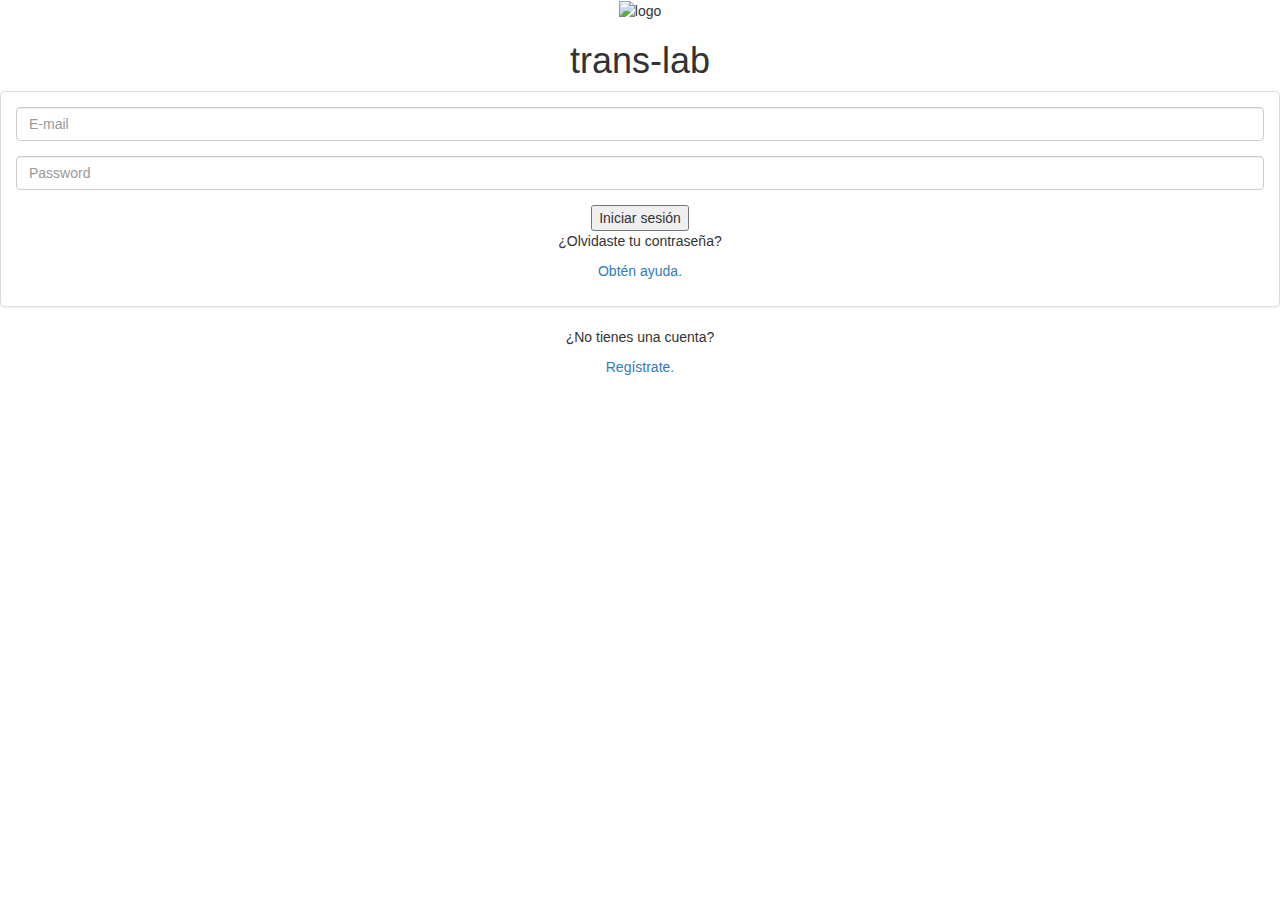
==== index.html @ 88fbafa8 "Creo inicio de sesión" ====
<!DOCTYPE html>
<html lang="en">
<head>
	<meta charset="UTF-8">
	<title>Translab</title>
	<meta name="viewport" content="width=device-width, user-scalable=no, initial-scale=1.0, maximum-scale=1.0, minimum-scale=1.0">
	<link rel="stylesheet" href="https://maxcdn.bootstrapcdn.com/bootstrap/3.3.7/css/bootstrap.min.css" integrity="sha384-BVYiiSIFeK1dGmJRAkycuHAHRg32OmUcww7on3RYdg4Va+PmSTsz/K68vbdEjh4u" crossorigin="anonymous">
	<link rel="stylesheet" href="https://cdnjs.cloudflare.com/ajax/libs/font-awesome/4.7.0/css/font-awesome.min.css">
	<!-- fonts google -->
	<link rel="stylesheet" type="text/css" href="css/style.css">
</head>
<body>
	<div class="container-logo">
		<div class="row">
			<div class="col-xs-12 text-center">
				<div class="logo">
					<img src="docs/imagen.png" alt="logo" height="150" width="150">
				</div>
				<div class="row">
					<div class="col-xs-12 text-center">
						<h1>trans-lab</h1>
					</div>
				</div>
			</div>
		</div>
	</div>
	<div class="container-inicioSesion">
		<div class="row">
			<div class="col-xs-12 text-center">
				<div class="panel panel-default">
					<div class="panel-body">
						<form accept-charset="UTF-8" role="form">
							<fieldset>
								<div class="form-group">
									<input id="email" class="form-control" placeholder="E-mail" name="email" type="text">
								</div>
								<div class="form-group">
									<input id="pwd" class="form-control" placeholder="Password" name="password" type="password" value="">
								</div>
								<button href="#barra" id="boton" class="boton-login">Iniciar sesión</button>
							</fieldset>
							<div class="parrafo">
								<p id="p1">¿Olvidaste tu contraseña?</p>
								<a href="#"><p id="p2">Obtén ayuda.</p></a>
							</div>
						</form>
					</div>
				</div>
			</div>
		</div>
	</div>
	<footer>
		<div class="container">
			<div class="row">
				<div class="col-xs-12 text-center">
					<p id="p1">¿No tienes una cuenta? <a href="#"><p id="p2"> Regístrate.</p></a></p>
				</div>
			</div>
		</div>
	</footer>
	
	<script src="https://code.jquery.com/jquery-3.2.1.min.js" integrity="sha256-hwg4gsxgFZhOsEEamdOYGBf13FyQuiTwlAQgxVSNgt4=" crossorigin="anonymous"></script>
	<script src="https://maxcdn.bootstrapcdn.com/bootstrap/3.3.7/js/bootstrap.min.js" integrity="sha384-Tc5IQib027qvyjSMfHjOMaLkfuWVxZxUPnCJA7l2mCWNIpG9mGCD8wGNIcPD7Txa" crossorigin="anonymous"></script>
	<script src="https://maxcdn.bootstrapcdn.com/bootstrap/3.3.7/js/bootstrap.min.js" integrity="sha384-Tc5IQib027qvyjSMfHjOMaLkfuWVxZxUPnCJA7l2mCWNIpG9mGCD8wGNIcPD7Txa" crossorigin="anonymous"></script>
	<script type="text/javascript" src="js/main.js"></script>
</body>
</html>
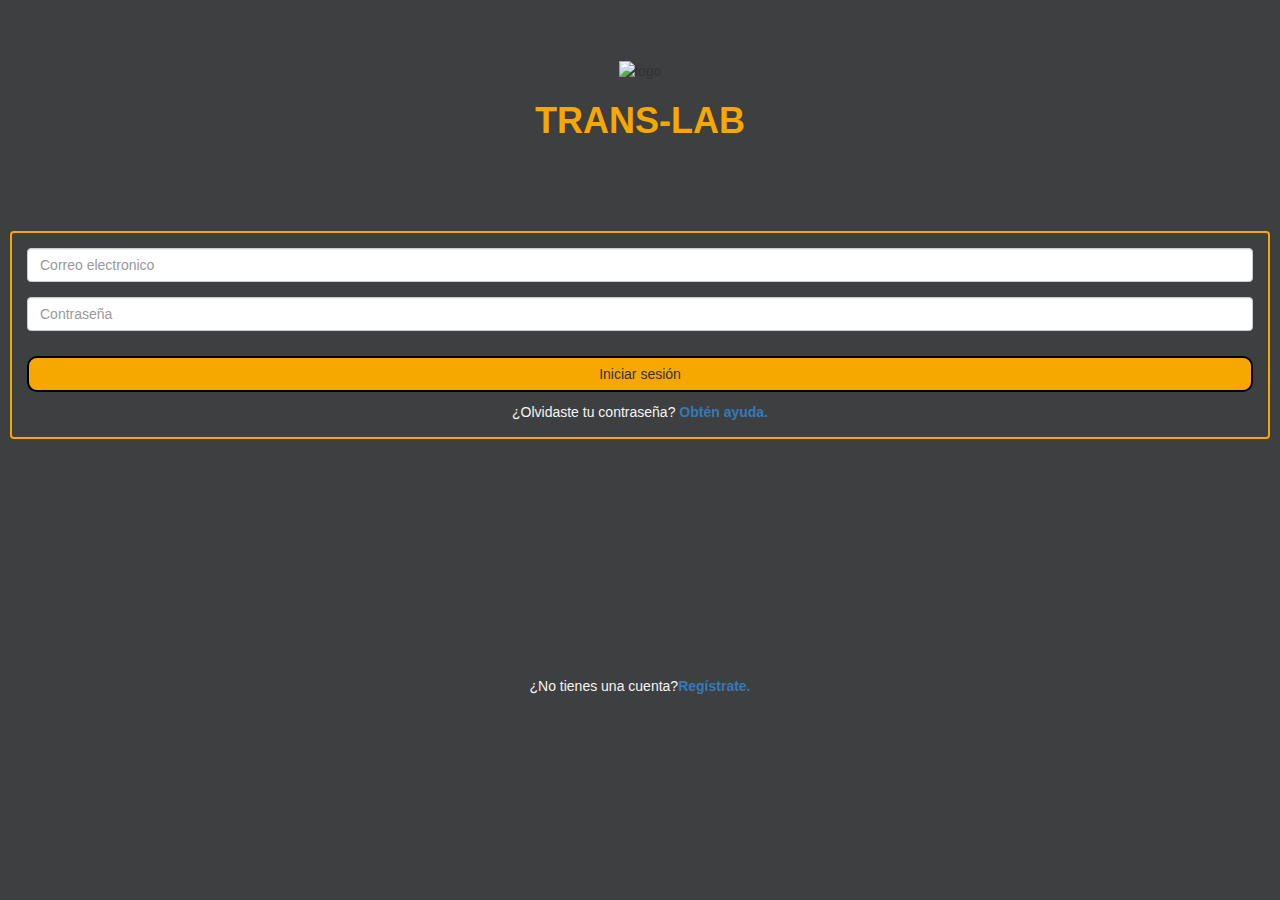
==== commit c68fcb18: "Agrego estilos al inicio de sesión" ====
--- a/index.html
+++ b/index.html
@@ -10,45 +10,47 @@
 	<link rel="stylesheet" type="text/css" href="css/style.css">
 </head>
 <body>
-	<div class="container-logo">
-		<div class="row">
-			<div class="col-xs-12 text-center">
-				<div class="logo">
-					<img src="docs/imagen.png" alt="logo" height="150" width="150">
-				</div>
-				<div class="row">
-					<div class="col-xs-12 text-center">
-						<h1>trans-lab</h1>
+	<section class="inicio">
+		<div class="container-logo">
+			<div class="row">
+				<div class="col-xs-12 text-center">
+					<div class="logo">
+						<img src="docs/imagen.png" alt="logo" height="150" width="150">
+					</div>
+					<div class="row">
+						<div class="col-xs-12 text-center">
+							<h1 id="trans">trans-lab</h1>
+						</div>
 					</div>
 				</div>
 			</div>
 		</div>
-	</div>
-	<div class="container-inicioSesion">
-		<div class="row">
-			<div class="col-xs-12 text-center">
-				<div class="panel panel-default">
-					<div class="panel-body">
-						<form accept-charset="UTF-8" role="form">
-							<fieldset>
-								<div class="form-group">
-									<input id="email" class="form-control" placeholder="E-mail" name="email" type="text">
+		<div class="container-inicioSesion">
+			<div class="row">
+				<div class="col-xs-12 text-center">
+					<div class="panel panel-default">
+						<div class="panel-body">
+							<form accept-charset="UTF-8" role="form">
+								<fieldset>
+									<div class="form-group">
+										<input id="email" class="form-control" placeholder="Correo electronico" name="email" type="text">
+									</div>
+									<div class="form-group">
+										<input id="pwd" class="form-control" placeholder="Contraseña" name="password" type="password" value="">
+									</div>
+									<button href="#barra" id="boton" class="boton-login">Iniciar sesión</button>
+								</fieldset>
+								<div class="parrafo">
+									<p id="p1" class="parrafo">¿Olvidaste tu contraseña?</p>
+									<a href="#"><p id="p2" class="parrafo">Obtén ayuda.</p></a>
 								</div>
-								<div class="form-group">
-									<input id="pwd" class="form-control" placeholder="Password" name="password" type="password" value="">
-								</div>
-								<button href="#barra" id="boton" class="boton-login">Iniciar sesión</button>
-							</fieldset>
-							<div class="parrafo">
-								<p id="p1">¿Olvidaste tu contraseña?</p>
-								<a href="#"><p id="p2">Obtén ayuda.</p></a>
-							</div>
-						</form>
+							</form>
+						</div>
 					</div>
 				</div>
 			</div>
 		</div>
-	</div>
+	</section>
 	<footer>
 		<div class="container">
 			<div class="row">
--- a/css/style.css
+++ b/css/style.css
@@ -0,0 +1,59 @@
+body{
+	background-color: #3e3f41;
+}
+
+.container-logo{
+	margin: 60px;
+}
+
+#trans{
+	text-transform: uppercase;
+	color: #f6a800;
+	font-weight: 600;
+}
+
+.panel-default{
+	background-color: transparent;
+	margin: 20px 10px;
+	border: 2px solid #f6a800;
+}
+
+.form-control{
+	margin: 0;
+}
+
+button{
+	background-color: #f6a800;
+	border: 2px solid black;
+	border-radius: 10px;
+	width: 100%;
+	padding: 6px 0;
+	margin: 10px 0;
+
+}
+
+.parrafo{
+	display: inline;
+}
+
+#p1{
+	color: whitesmoke;
+}
+
+footer{
+	height: 50px;
+	margin-top: 16%;
+}
+
+footer p{
+	display: inline-block;
+	margin: 12px 0;
+	color: black;
+}
+
+#p2{
+	font-weight: bold;
+	cursor: pointer;
+}
+
+
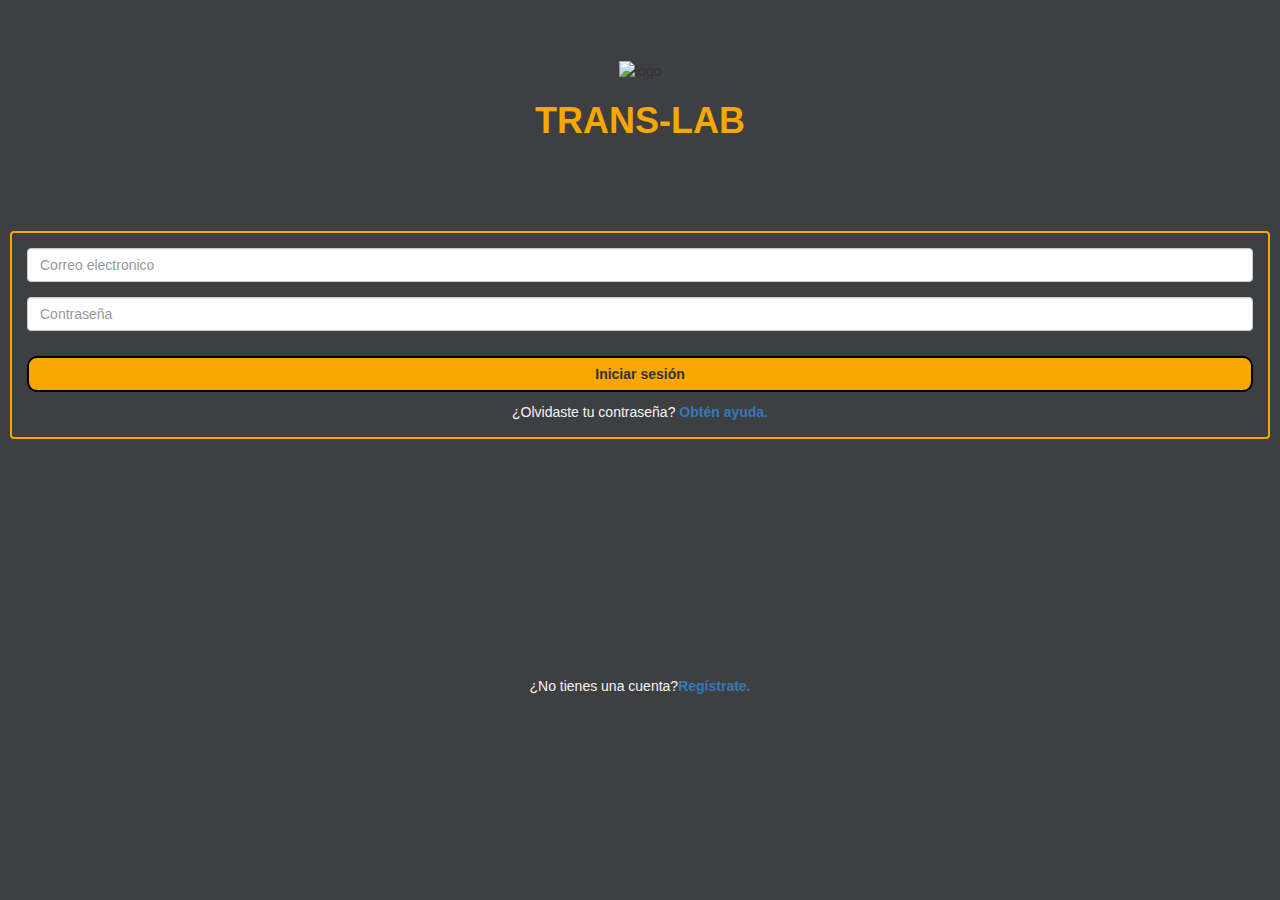
==== commit c69899f7: "Creo el index perfil" ====
--- a/index.html
+++ b/index.html
@@ -4,6 +4,7 @@
 	<meta charset="UTF-8">
 	<title>Translab</title>
 	<meta name="viewport" content="width=device-width, user-scalable=no, initial-scale=1.0, maximum-scale=1.0, minimum-scale=1.0">
+	<link rel="shortcut icon" type="image/png" href="docs/imagen.png">
 	<link rel="stylesheet" href="https://maxcdn.bootstrapcdn.com/bootstrap/3.3.7/css/bootstrap.min.css" integrity="sha384-BVYiiSIFeK1dGmJRAkycuHAHRg32OmUcww7on3RYdg4Va+PmSTsz/K68vbdEjh4u" crossorigin="anonymous">
 	<link rel="stylesheet" href="https://cdnjs.cloudflare.com/ajax/libs/font-awesome/4.7.0/css/font-awesome.min.css">
 	<!-- fonts google -->
@@ -38,7 +39,7 @@
 									<div class="form-group">
 										<input id="pwd" class="form-control" placeholder="Contraseña" name="password" type="password" value="">
 									</div>
-									<button href="#barra" id="boton" class="boton-login">Iniciar sesión</button>
+									<button href="#opciones.html" id="boton" class="boton-login">Iniciar sesión</button>
 								</fieldset>
 								<div class="parrafo">
 									<p id="p1" class="parrafo">¿Olvidaste tu contraseña?</p>
--- a/css/style.css
+++ b/css/style.css
@@ -1,7 +1,15 @@
 body{
 	background-color: #3e3f41;
-}
-
+	margin: 0;
+	padding: 0;
+}
+
+#html2, #perf, #preg, #sal, #htmlfinal{
+	background-color: #dddee0;
+}
+
+
+/*INDEX PRINCIPAL*/
 .container-logo{
 	margin: 60px;
 }
@@ -29,7 +37,7 @@
 	width: 100%;
 	padding: 6px 0;
 	margin: 10px 0;
-
+	font-weight: 600;
 }
 
 .parrafo{
@@ -55,5 +63,152 @@
 	font-weight: bold;
 	cursor: pointer;
 }
-
-
+/*FIN INDEX PRINCIPAL*/
+
+
+/*MENU SIDBAR*/
+
+.superior{
+	display: inline;
+	margin: 0 10px;
+}
+#sup{
+	background-color: #3e3f41;
+}
+
+#titulo-menu{
+	margin-left: 30px;
+	text-transform: uppercase;
+	color: #dddee0;
+}
+
+.menu {
+	height: 100%; 
+	width: 0;
+	position: fixed;
+	z-index: 1;
+	top: 0;
+	left: 0;
+	overflow-x: hidden; 
+	padding-top: 60px;
+	transition: 0.5s;
+	background-color: white;
+}
+
+.opciones{
+	padding: 5px 0;
+	font-size: 20px;
+	margin-left: 5px;
+}
+
+.opciones i{
+	margin: 0 20px;
+	font-size: 24px;
+	background-color: transparent;
+	color: #f6a800;
+}
+
+.opciones a{
+	color: rgba(9,8,8,0.8);
+	font-weight: 600;
+	display: block;
+	transition: 0.3s;
+	font-size: 15px;
+}
+
+.opciones a:hover{
+	color: #f6a800;
+	text-decoration: none;
+}
+
+.closebtn {
+	position: absolute;
+	top: 0;
+	right: 25px;
+	font-size: 36px;
+	margin-left: 50px;
+	color: black;
+}
+
+.closebtn i:hover{
+	color: #f6a800;
+}
+
+.bars i{
+	color: whitesmoke;
+	font-size: 30px;
+	padding: 5px 7px
+}
+
+.bars i:hover{
+	color: #f6a800;
+}
+
+/*CUADRO BASE*/
+
+#cuadro{
+	background-color: #dddee0;
+}
+
+.container-opciones{
+	display: block;
+	padding: 10px;
+	border: 2px solid whitesmoke;
+	margin: 80px 10px;
+}
+
+.enlaces{
+	margin: 5px 0;
+	padding: 20px 0;
+	background-color: #f6a800;
+}
+
+.enlaces a{
+	padding: 15px;
+	color: whitesmoke;
+	text-transform: uppercase;
+	font-weight: 600;
+}
+
+/*FIN INDEX OPCIONES*/
+
+/*INDEX PERFIL*/
+
+.container-imagen{
+	background-color: #f6a800;
+	width: 100%;
+	margin: 0; 
+}
+
+img.imagen{
+	border-radius: 50%;
+	width: 150px;
+	height: 150px;
+	margin: 10px 0;
+}
+
+.container-tarj{
+	display: block;
+	padding: 10px;
+	margin: 10px 10px;
+}
+
+#correo{
+	width: 100%;
+	margin: 20px 0;
+	border: 2px solid #f6a800;
+	border-radius: 6px;
+}
+
+#numTarjeta{
+	background-color: transparent;
+	width: 100%;
+	border-left: none;
+	border-right: none;
+	border-top: none;
+	border-bottom: 2px solid #f6a800;
+	margin-bottom: 10px;
+}
+
+/*FIN INDEX PERFIL*/
+
